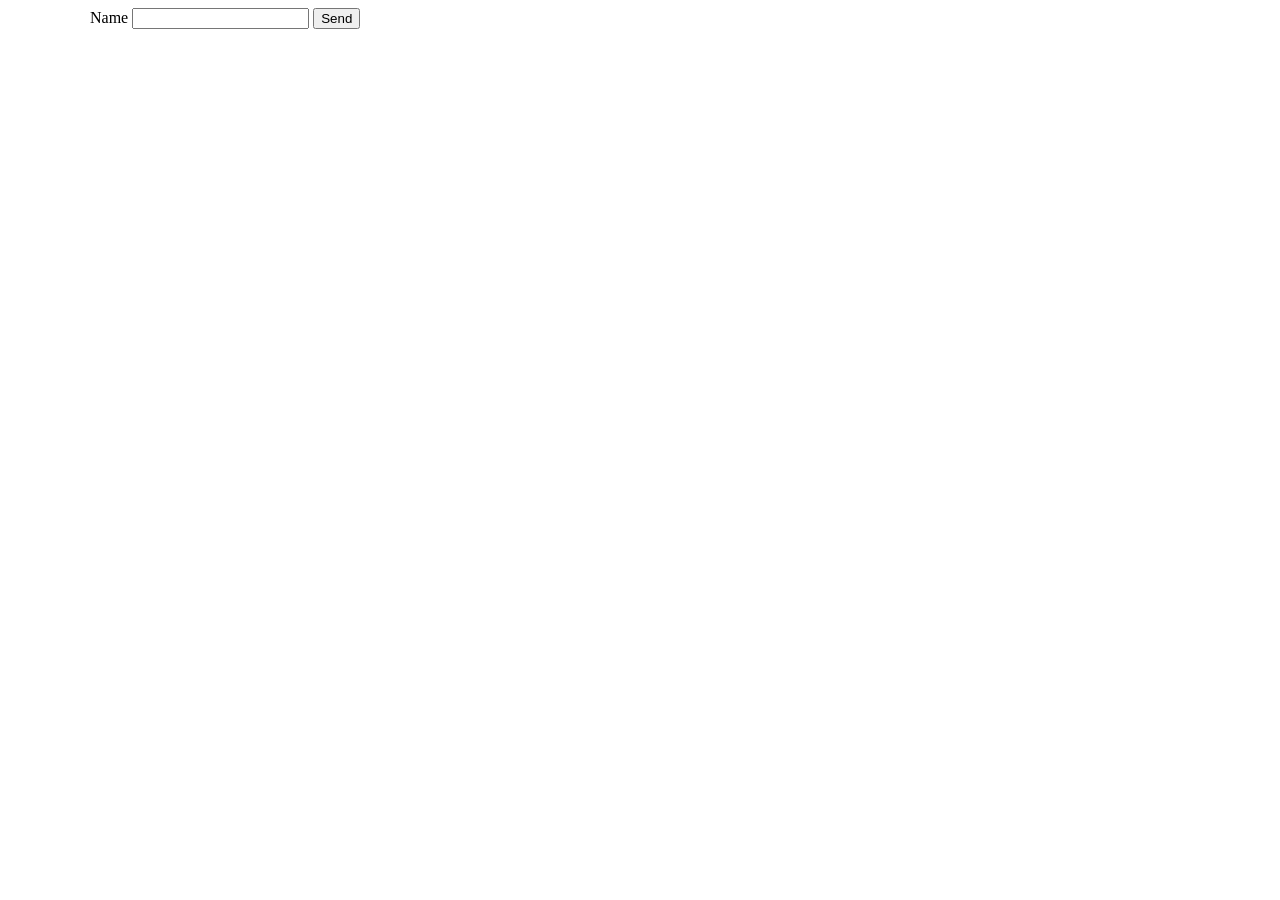
==== index.html @ 84691fa9 "examples" ====
<!doctype html>
<html lang="en">
<head>
  <meta charset="UTF-8">
  <meta name="viewport"
        content="width=device-width, user-scalable=no, initial-scale=1.0, maximum-scale=1.0, minimum-scale=1.0">
  <meta http-equiv="X-UA-Compatible" content="ie=edge">
  <title>Document</title>
  <style>
    .container {
      max-width: 1100px;
      margin: 0 auto;
    }

    .result {
      padding-top: 20px;
    }
  </style>
</head>
<body>
  <div class="container">
    <form id="form">
      <label for="name">Name</label>
      <input type="text" id="name" name="name">
      <button>Send</button>
    </form>
    <div class="result" id="result"></div>
  </div>
</body>
<script src="main.js"></script>
</html>
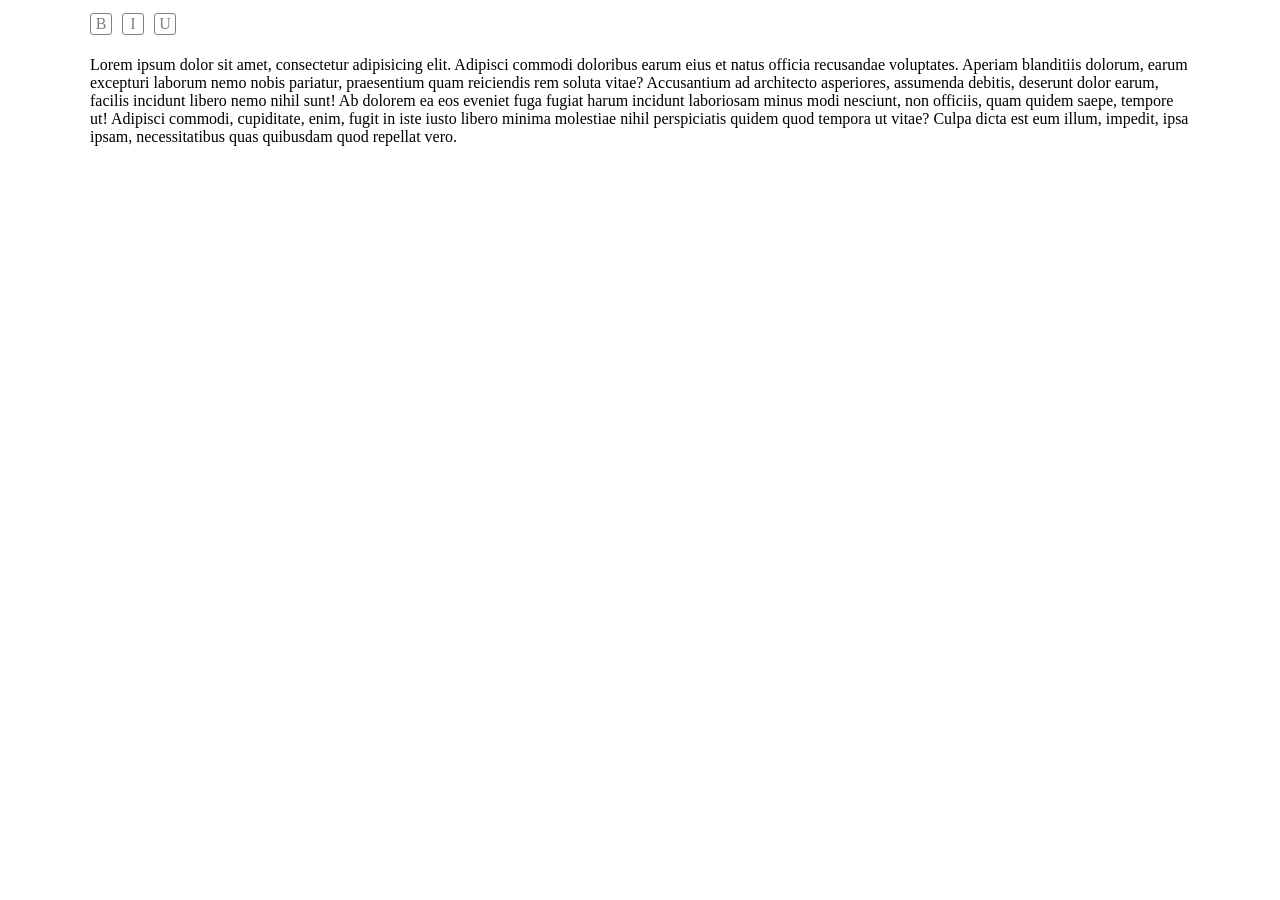
==== commit 7eef6383: "lesson 5. closures example" ====
--- a/index.html
+++ b/index.html
@@ -12,19 +12,38 @@
       margin: 0 auto;
     }
 
-    .result {
-      padding-top: 20px;
+    .buttons {
+      display: flex;
+      flex-direction: row;
+      margin: 0 -5px;
+    }
+
+    a {
+      display: flex;
+      align-items: center;
+      justify-content: center;
+      text-decoration: none;
+      color: gray;
+      border: 1px solid gray;
+      width: 20px;
+      height: 20px;
+      margin: 5px;
+      border-radius: 3px;
+    }
+
+    .active {
+      color: black;
     }
   </style>
 </head>
 <body>
   <div class="container">
-    <form id="form">
-      <label for="name">Name</label>
-      <input type="text" id="name" name="name">
-      <button>Send</button>
-    </form>
-    <div class="result" id="result"></div>
+    <div class="buttons">
+      <a href="#" id="bold">B</a>
+      <a href="#" id="italic">I</a>
+      <a href="#" id="underline">U</a>
+    </div>
+    <p id="text">Lorem ipsum dolor sit amet, consectetur adipisicing elit. Adipisci commodi doloribus earum eius et natus officia recusandae voluptates. Aperiam blanditiis dolorum, earum excepturi laborum nemo nobis pariatur, praesentium quam reiciendis rem soluta vitae? Accusantium ad architecto asperiores, assumenda debitis, deserunt dolor earum, facilis incidunt libero nemo nihil sunt! Ab dolorem ea eos eveniet fuga fugiat harum incidunt laboriosam minus modi nesciunt, non officiis, quam quidem saepe, tempore ut! Adipisci commodi, cupiditate, enim, fugit in iste iusto libero minima molestiae nihil perspiciatis quidem quod tempora ut vitae? Culpa dicta est eum illum, impedit, ipsa ipsam, necessitatibus quas quibusdam quod repellat vero.</p>
   </div>
 </body>
 <script src="main.js"></script>
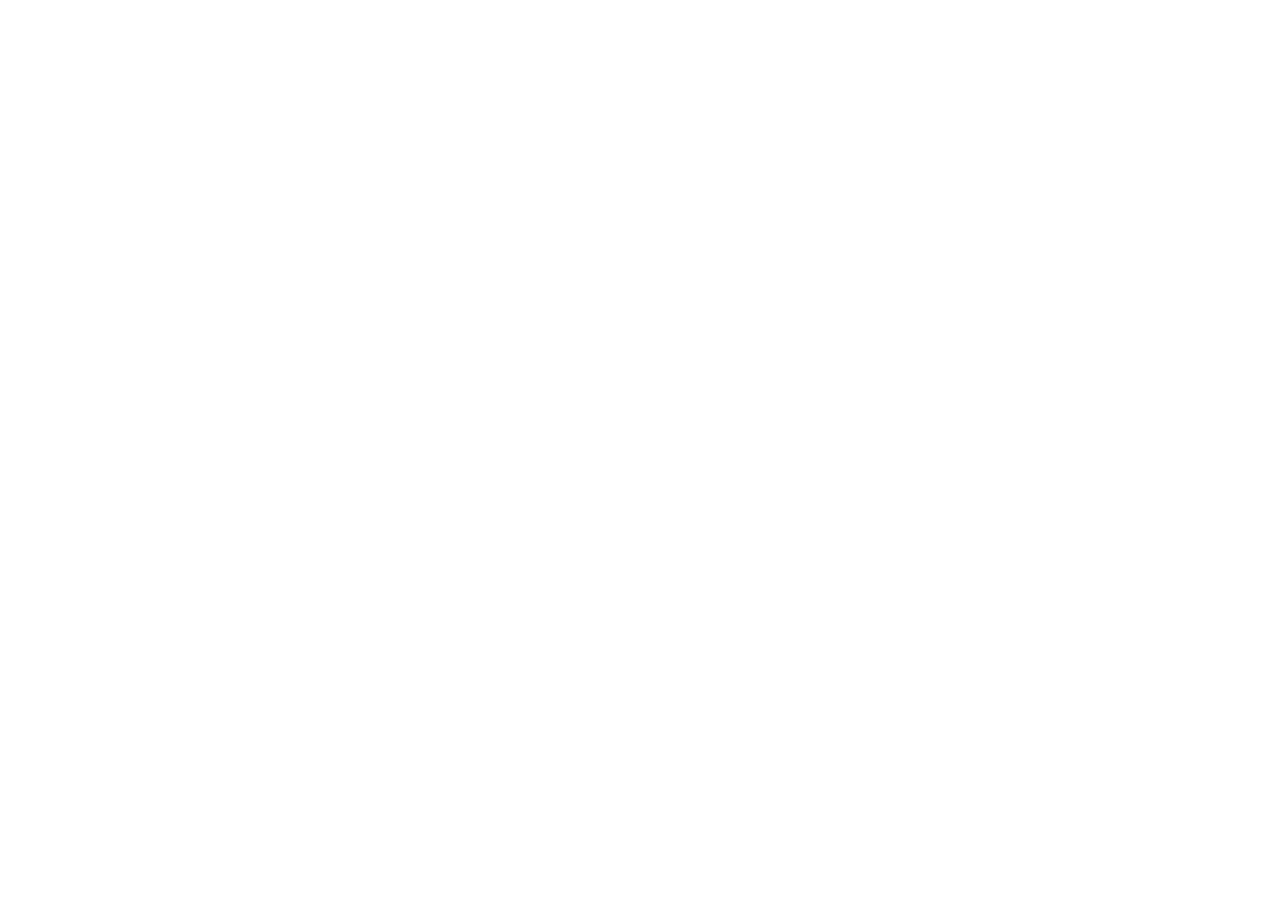
==== commit e31487bc: "lesson 7. classwork" ====
--- a/index.html
+++ b/index.html
@@ -6,45 +6,15 @@
         content="width=device-width, user-scalable=no, initial-scale=1.0, maximum-scale=1.0, minimum-scale=1.0">
   <meta http-equiv="X-UA-Compatible" content="ie=edge">
   <title>Document</title>
-  <style>
-    .container {
-      max-width: 1100px;
-      margin: 0 auto;
-    }
-
-    .buttons {
-      display: flex;
-      flex-direction: row;
-      margin: 0 -5px;
-    }
-
-    a {
-      display: flex;
-      align-items: center;
-      justify-content: center;
-      text-decoration: none;
-      color: gray;
-      border: 1px solid gray;
-      width: 20px;
-      height: 20px;
-      margin: 5px;
-      border-radius: 3px;
-    }
-
-    .active {
-      color: black;
-    }
-  </style>
 </head>
 <body>
-  <div class="container">
-    <div class="buttons">
-      <a href="#" id="bold">B</a>
-      <a href="#" id="italic">I</a>
-      <a href="#" id="underline">U</a>
+<div id="products">
+  <div>
+    <div class="clss">
+      <p></p>
     </div>
-    <p id="text">Lorem ipsum dolor sit amet, consectetur adipisicing elit. Adipisci commodi doloribus earum eius et natus officia recusandae voluptates. Aperiam blanditiis dolorum, earum excepturi laborum nemo nobis pariatur, praesentium quam reiciendis rem soluta vitae? Accusantium ad architecto asperiores, assumenda debitis, deserunt dolor earum, facilis incidunt libero nemo nihil sunt! Ab dolorem ea eos eveniet fuga fugiat harum incidunt laboriosam minus modi nesciunt, non officiis, quam quidem saepe, tempore ut! Adipisci commodi, cupiditate, enim, fugit in iste iusto libero minima molestiae nihil perspiciatis quidem quod tempora ut vitae? Culpa dicta est eum illum, impedit, ipsa ipsam, necessitatibus quas quibusdam quod repellat vero.</p>
   </div>
+</div>
 </body>
 <script src="main.js"></script>
 </html>
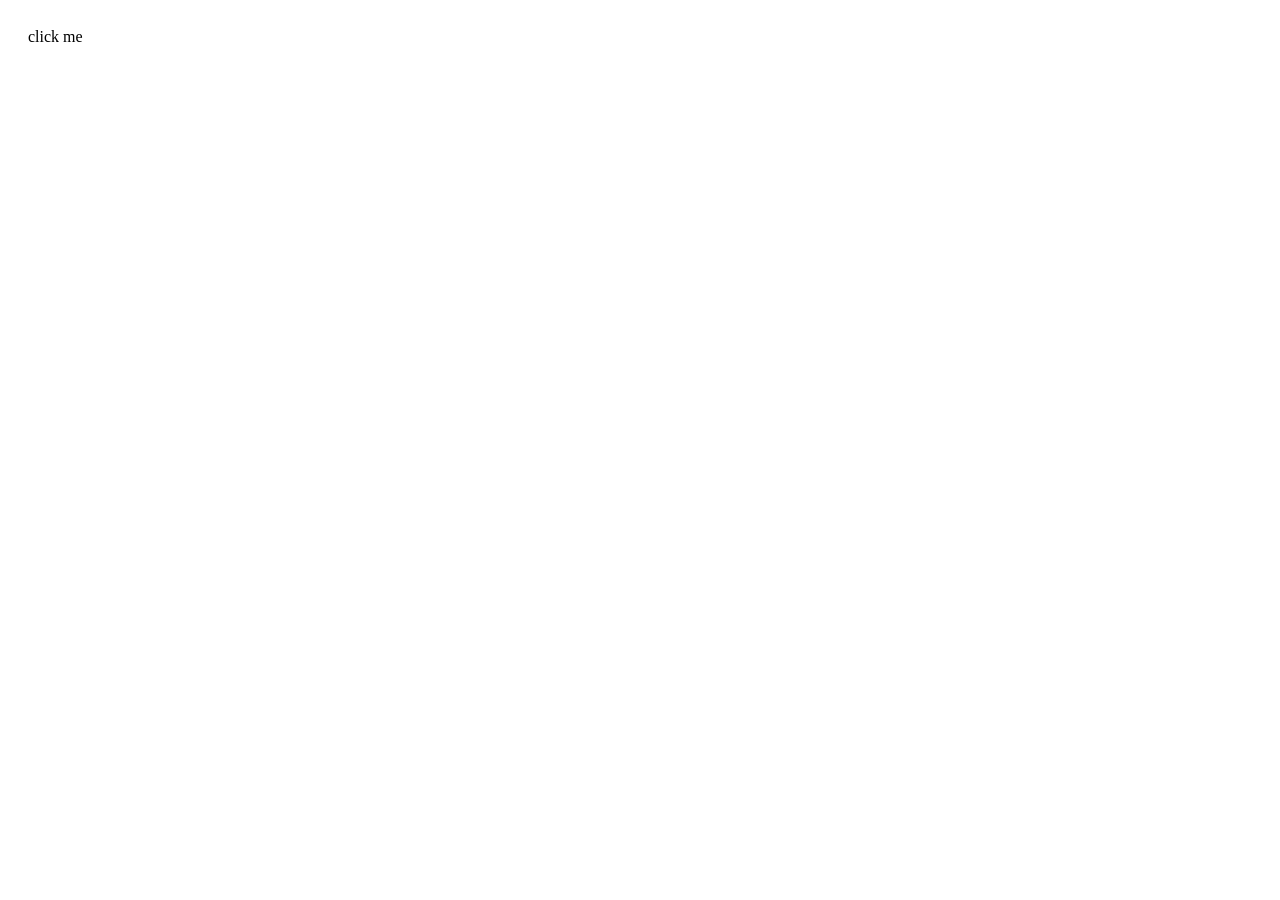
==== commit d3556490: "lesson 9" ====
--- a/index.html
+++ b/index.html
@@ -8,12 +8,8 @@
   <title>Document</title>
 </head>
 <body>
-<div id="products">
-  <div>
-    <div class="clss">
-      <p></p>
-    </div>
-  </div>
+<div id="div0" style="padding: 20px">
+  click me
 </div>
 </body>
 <script src="main.js"></script>
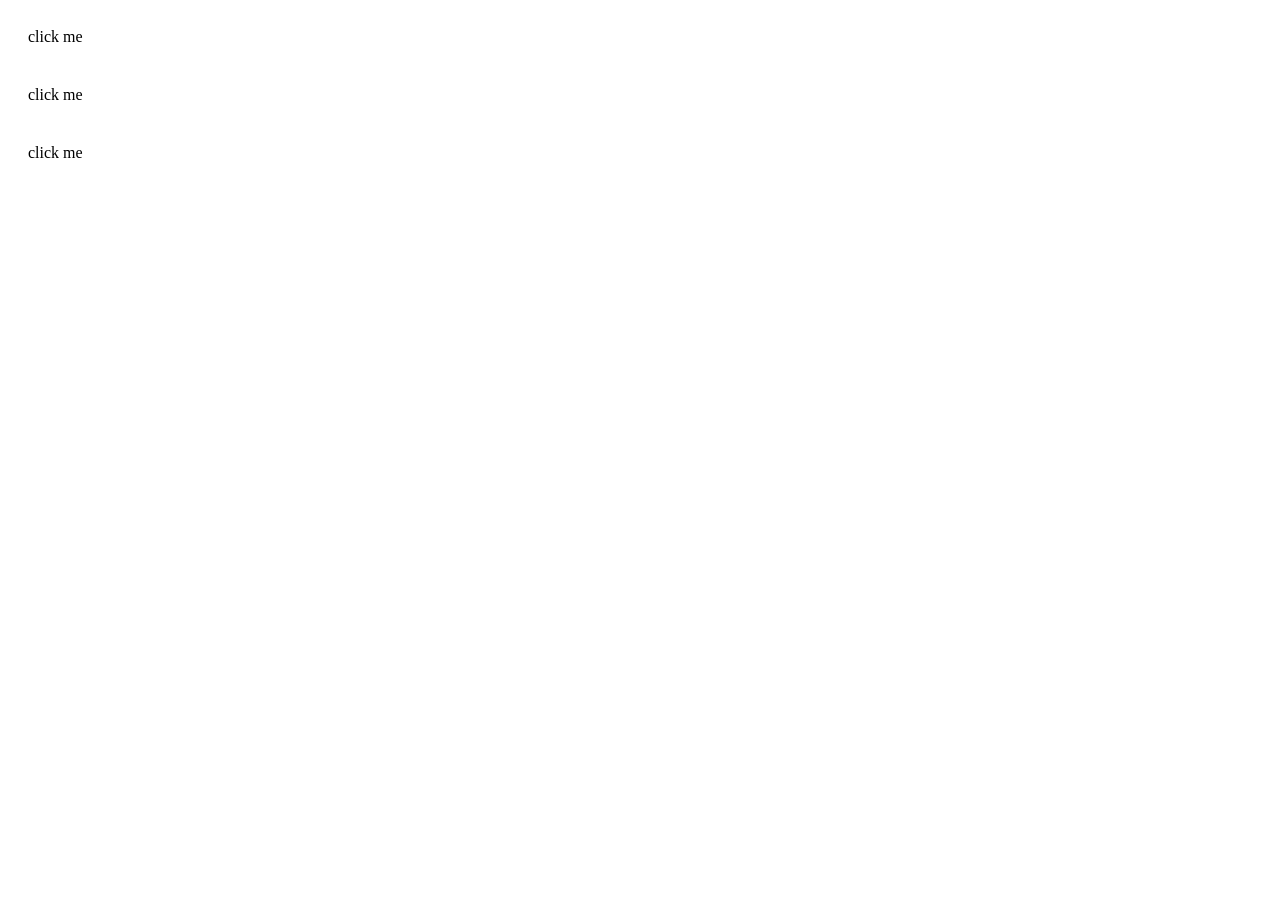
==== commit 30d69ec4: "lesson 9 - classwork" ====
--- a/index.html
+++ b/index.html
@@ -11,6 +11,15 @@
 <div id="div0" style="padding: 20px">
   click me
 </div>
+<div id="div1" style="padding: 20px">
+  click me
+</div>
+<div id="div2" style="padding: 20px">
+  click me
+</div>
+
+<div id="text"></div>
+
 </body>
 <script src="main.js"></script>
 </html>
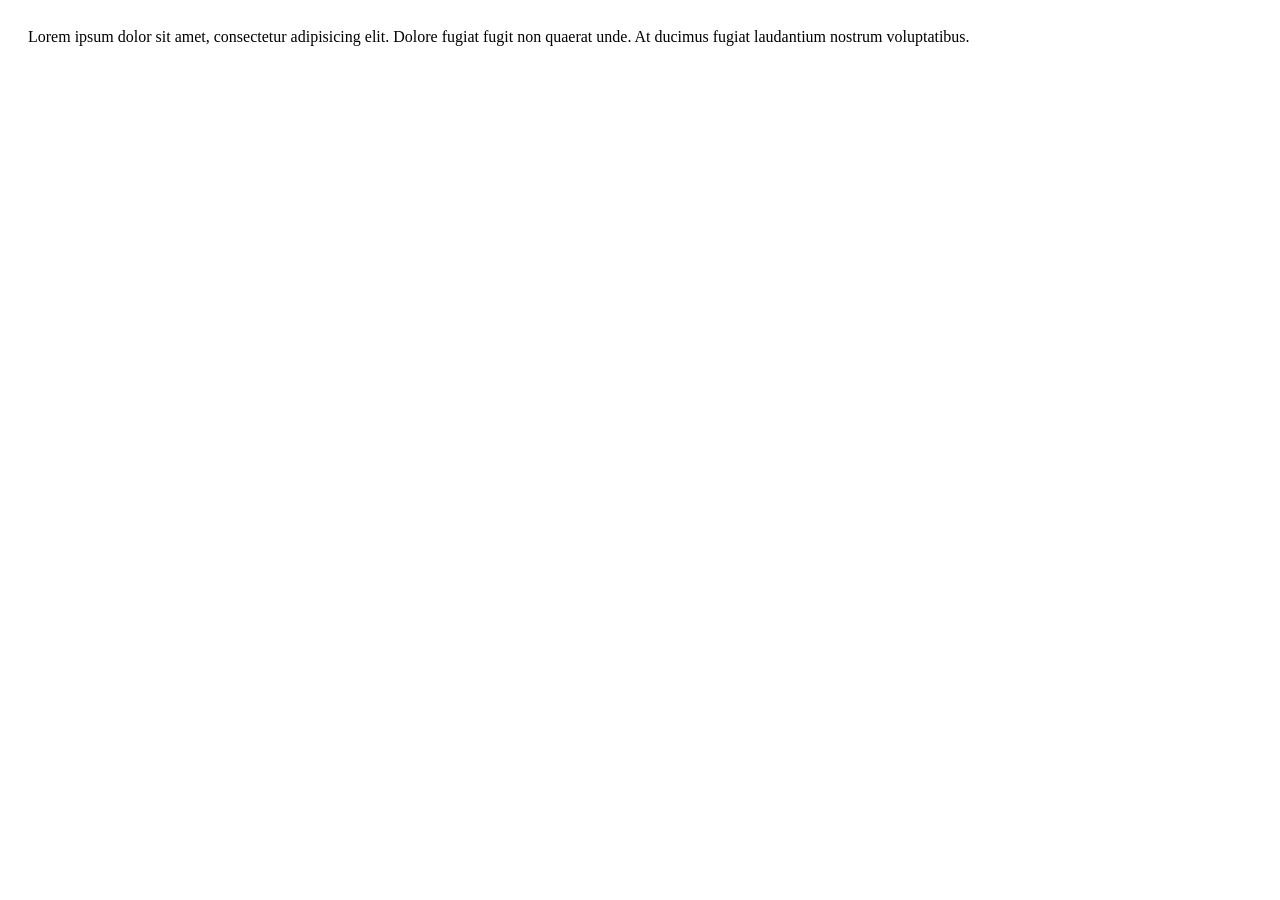
==== commit d699b0a6: "lesson 12 (classwork)" ====
--- a/index.html
+++ b/index.html
@@ -9,16 +9,8 @@
 </head>
 <body>
 <div id="div0" style="padding: 20px">
-  click me
+  Lorem ipsum dolor sit amet, consectetur adipisicing elit. Dolore fugiat fugit non quaerat unde. At ducimus fugiat laudantium nostrum voluptatibus.
 </div>
-<div id="div1" style="padding: 20px">
-  click me
-</div>
-<div id="div2" style="padding: 20px">
-  click me
-</div>
-
-<div id="text"></div>
 
 </body>
 <script src="main.js"></script>
